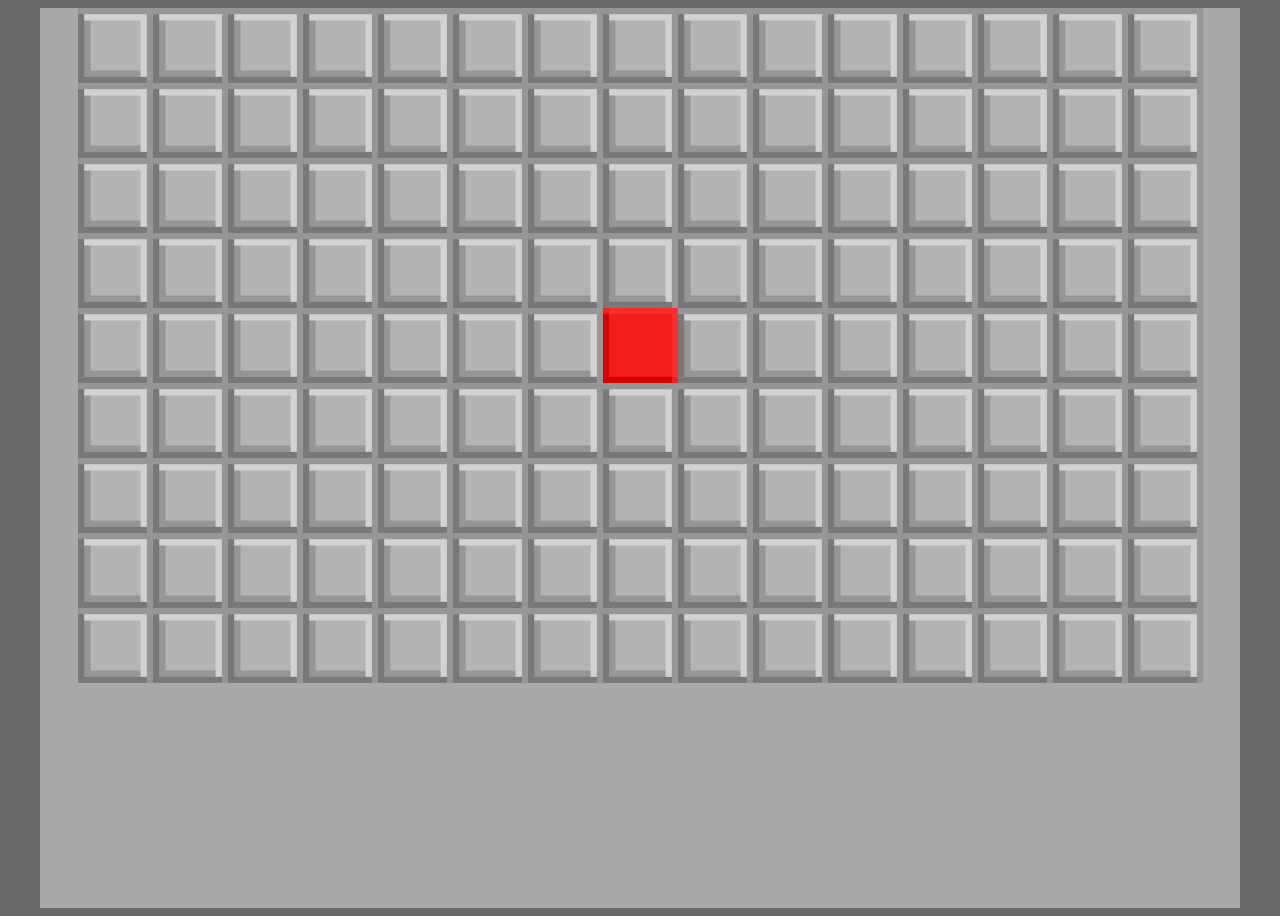
==== index.html @ 10a39e87 "Add files via upload" ====
<!DOCTYPE html>
<html lang="en">
<head>
    <meta charset="UTF-8">
    <title>Grid</title>
    <link rel="stylesheet" href="style.css">
</head>
<body scroll="no" style="overflow: hidden">
    <div id="game">
        <div id="stage">
            <div id="player"></div>
            <script src="player.js"></script>
        <script src="tile_map.js"></script>
        </div>
    </div>
<script src="script.js"></script>
</body>
</html>
---- style.css ----
body{
    background-color: dimgrey;
}
#game{
    background-color: darkgray;
    margin: auto;
}
#stage{
    background: url('Textures/15x9.png');
    background-size: 100% 100%;
    margin-top: 0px;
    margin-left: auto;
    margin-right: auto;
    width: 93.75%;
    height: 75%;
}
#player{
    background: url('Textures/Player.png');
    background-size: 100% 100%;
    position: relative;
}
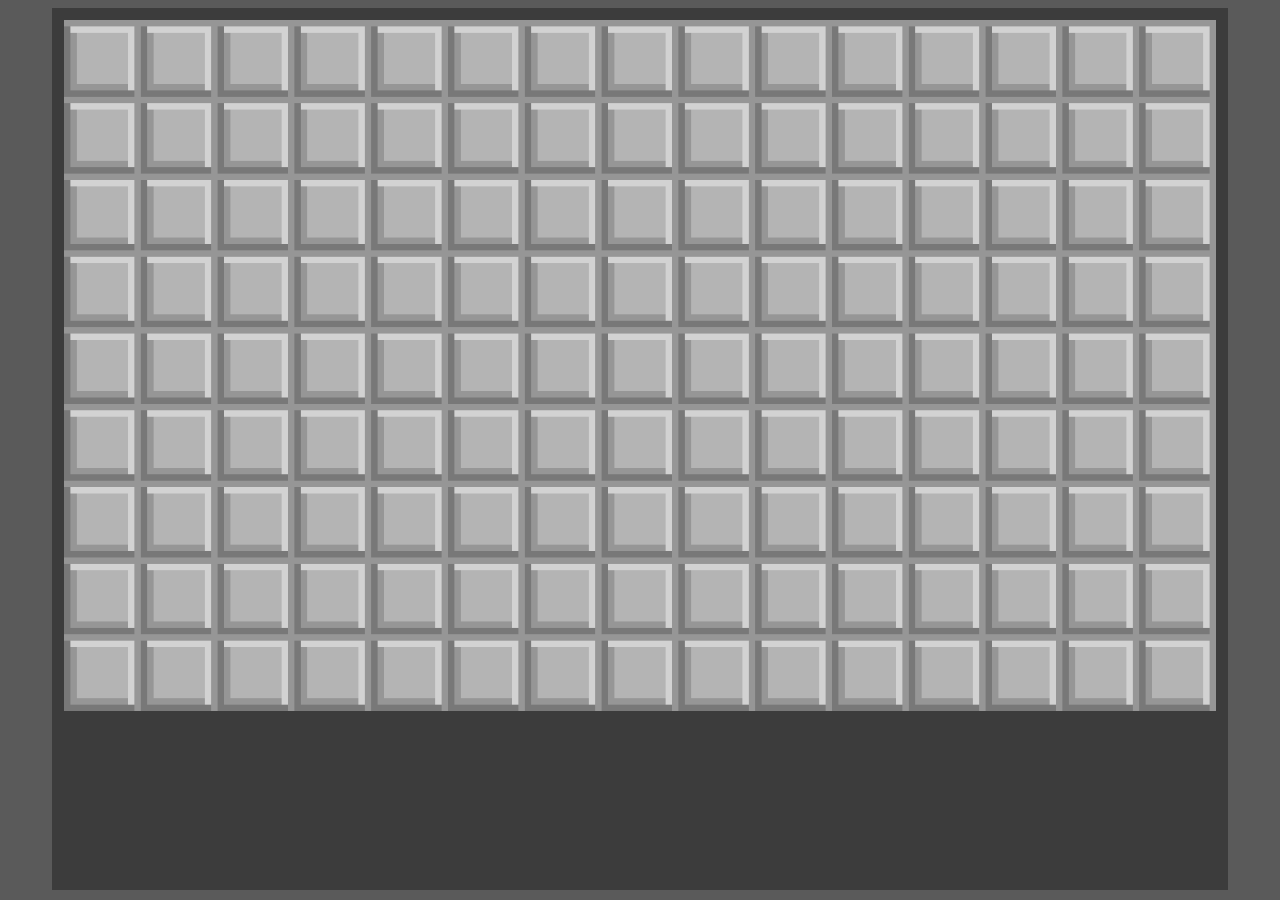
==== commit 9ba96bbb: "Add files via upload" ====
--- a/index.html
+++ b/index.html
@@ -1,18 +1,15 @@
 <!DOCTYPE html>
 <html lang="en">
 <head>
-    <meta charset="UTF-8">
+    <meta charset="utf-8">
     <title>Grid</title>
-    <link rel="stylesheet" href="style.css">
+    <link rel="stylesheet" href="style.css"></link>
 </head>
-<body scroll="no" style="overflow: hidden">
+<body scroll="no">
     <div id="game">
-        <div id="stage">
-            <div id="player"></div>
-            <script src="player.js"></script>
-        <script src="tile_map.js"></script>
-        </div>
+        <canvas id="canvas"></canvas>
     </div>
-<script src="script.js"></script>
+    <script src="main.js"></script>
+    <script src="player.js"></script>
 </body>
 </html>
--- a/style.css
+++ b/style.css
@@ -1,21 +1,17 @@
 body{
-    background-color: dimgrey;
+    background-color:rgb(90, 90, 90);
+    overflow: hidden;
 }
 #game{
-    background-color: darkgray;
+    background-color:rgb(60, 60, 60);
     margin: auto;
 }
-#stage{
-    background: url('Textures/15x9.png');
+#canvas{
+    background: url('15x9.png');
     background-size: 100% 100%;
-    margin-top: 0px;
-    margin-left: auto;
-    margin-right: auto;
-    width: 93.75%;
-    height: 75%;
+    margin-top: 1%;
+    margin-left: 1%;
+    margin-right: 1%;
+    width: 98%;
+    height: 78.4%;
 }
-#player{
-    background: url('Textures/Player.png');
-    background-size: 100% 100%;
-    position: relative;
-}
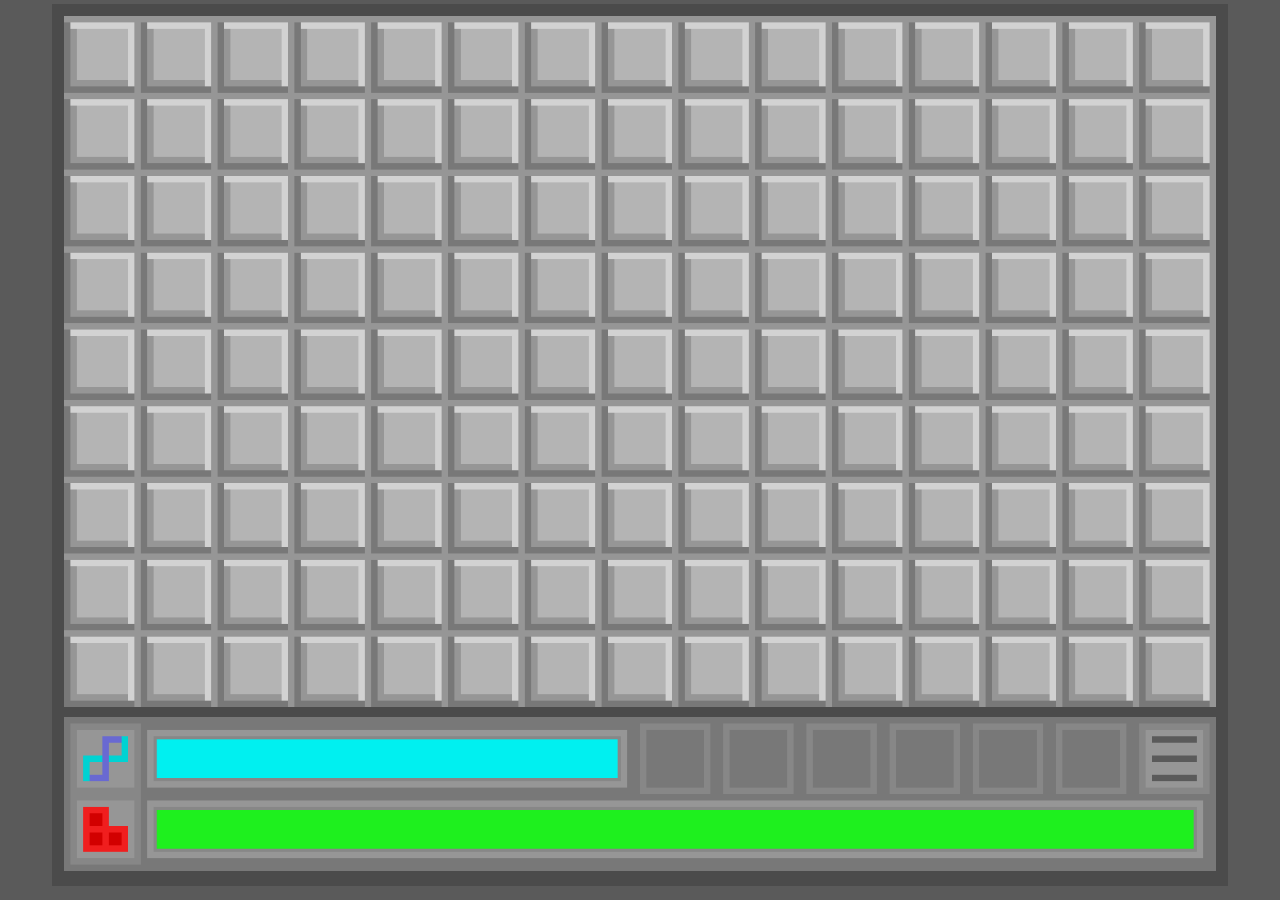
==== commit d8f1a7ab: "Add files via upload" ====
--- a/index.html
+++ b/index.html
@@ -7,9 +7,11 @@
 </head>
 <body scroll="no">
     <div id="game">
-        <canvas id="canvas"></canvas>
+        <canvas id="stage"></canvas>
+        <canvas id="hud"></canvas>
     </div>
     <script src="main.js"></script>
     <script src="player.js"></script>
+    <script src="ui.js"></script>
 </body>
 </html>
--- a/style.css
+++ b/style.css
@@ -3,10 +3,11 @@
     overflow: hidden;
 }
 #game{
-    background-color:rgb(60, 60, 60);
+    background-color:rgb(75, 75, 75);
     margin: auto;
+    margin-top: -0.3%;
 }
-#canvas{
+#stage{
     background: url('15x9.png');
     background-size: 100% 100%;
     margin-top: 1%;
@@ -15,3 +16,12 @@
     width: 98%;
     height: 78.4%;
 }
+#hud{
+    background: url('HUD.png');
+    background-size: 100% 100%;
+    margin-top: 0.5%;
+    margin-left: 1%;
+    margin-right: 1%;
+    width: 98%;
+    height: 17.4%;
+}
